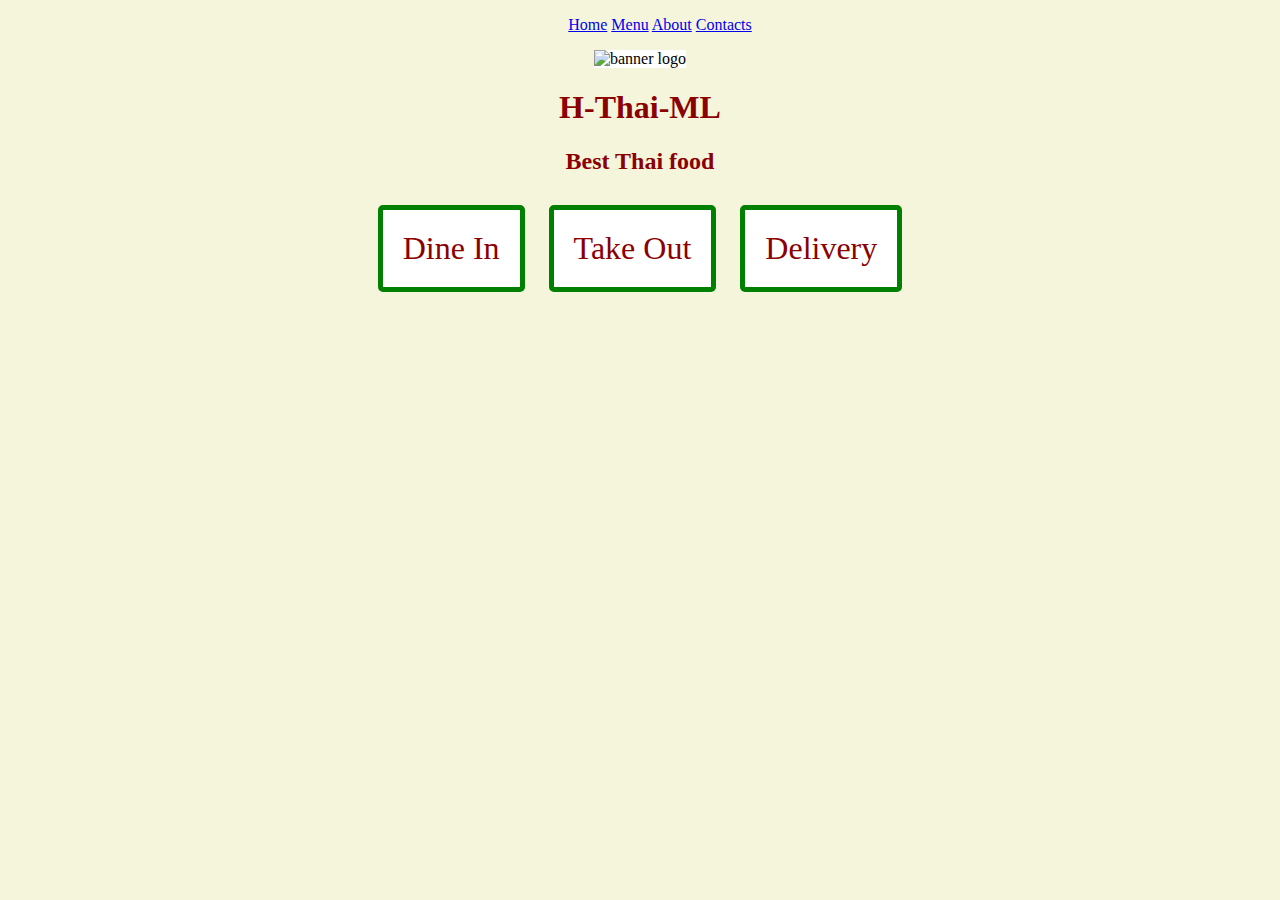
==== index.html @ d4f53af9 "html file" ====
<!DOCTYPE html>
<html lang="en">

<head>
    <meta charset="UTF-8">
    <meta name="viewport" content="width=device-width, initial-scale=1.0">
    <title>H-Thai-ML</title>
    <link rel="stylesheet" href="assets/css/style.css" type="text/css">
</head>

<body>
    <!-- HOME PAGE -->
    <!-- TODO: Navbar here -->
    <navbar>
        <ul>
            <a href="./index.html">Home</a>
            <a href="./menu.html">Menu</a>
            <a href="./about.html">About</a>
            <a href="./contact.html">Contacts</a>

        </ul>
    </navbar>
    <img id="banner" alt="banner logo" src="./assets/images/banner.png">
    <!-- TODO: Banner Image here-->
    <main>
        <h1>H-Thai-ML</h1>
        <h2>Best Thai food</h2>
        <div class="service">Dine In</div>
        <div class="service">Take Out</div>
        <div class="service">Delivery</div>
        <!-- TODO: Home page code here-->
    </main>
</body>

</html>
---- assets/css/style.css ----
html,
body {
    margin: 0;
    padding: 0;
    background-color: beige;
    text-align: center;
}

h1,
h2 {
    color: darkred;
}

h3,
p,
li {
    color: green;
}

img {
    width: 100%;
    height: auto;
    max-width: 100%;
}

main {
    margin: 0 20%;
}

nav {
    background-color: beige;
    padding: 10px;
}

nav ul {
    list-style-type: none;
    text-align: center;
}

nav li {
    display: inline;
}

nav a {
    text-decoration: none;
    font-size: 1.6em;
    color: green;
    margin-right: 25px;
}

nav a:hover {
    color: darkred;
}

#banner {
    width: 100%;
    height: auto;
    background-color: white;
}

#banner img {
    width: 60%;
    height: auto;
}

.service {
    display: inline-block;
    background-color: white;
    border: 5px solid green;
    border-radius: 5px;
    color: darkred;
    font-size: 2em;
    padding: 20px;
    margin: 10px;
}

table {
    border: 3px solid black;
    width: 100%;
}

td,
th {
    border: 1px solid black;
    padding: 5px;
}
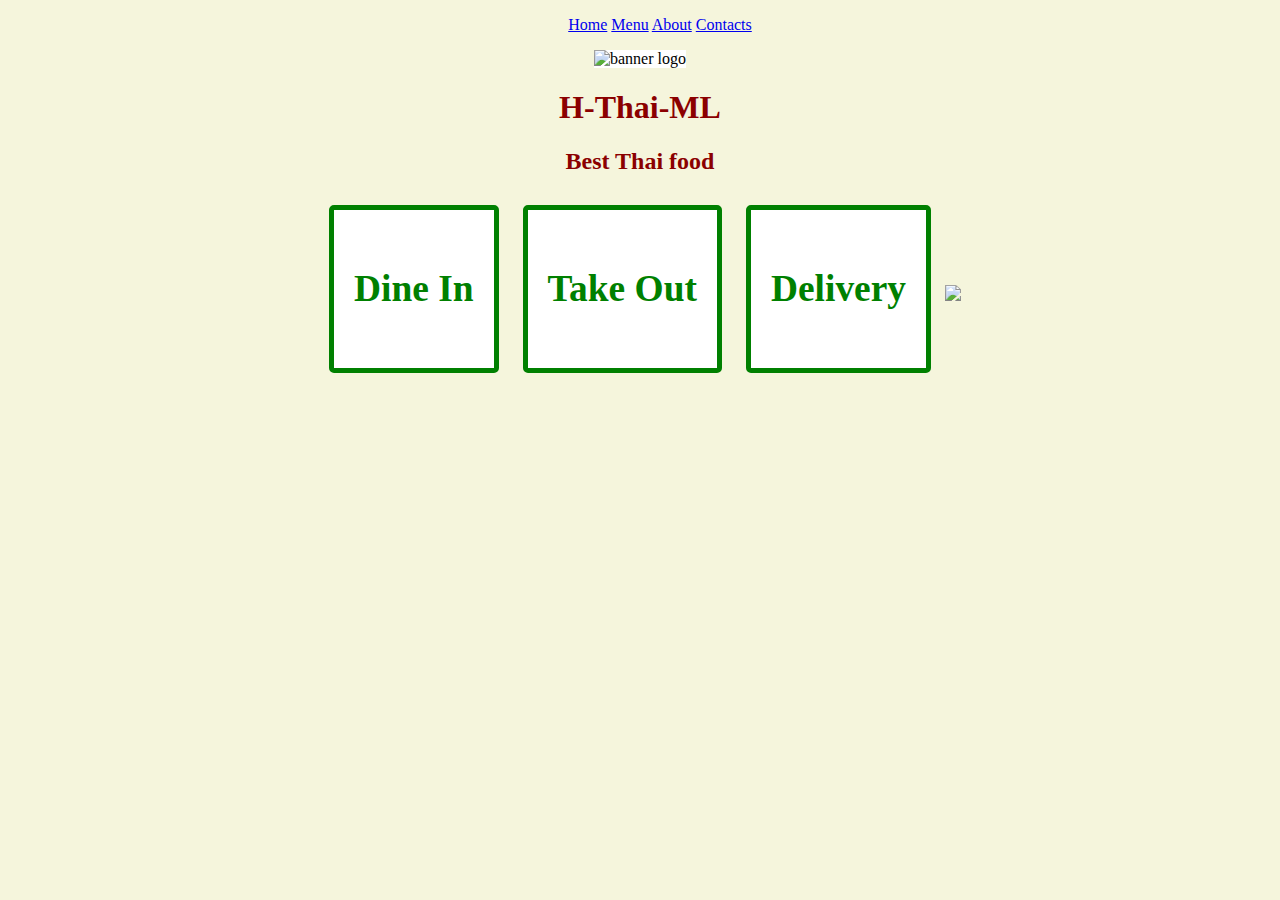
==== commit 7f8cba1d: "changes" ====
--- a/index.html
+++ b/index.html
@@ -25,9 +25,16 @@
     <main>
         <h1>H-Thai-ML</h1>
         <h2>Best Thai food</h2>
-        <div class="service">Dine In</div>
-        <div class="service">Take Out</div>
-        <div class="service">Delivery</div>
+        <div class="service">
+            <h3>Dine In</h3>
+        </div>
+        <div class="service">
+            <h3>Take Out</h3>
+        </div>
+        <div class="service">
+            <h3>Delivery</h3>
+        </div>
+        <img src="assets/images/table-in-restaurant.jpg">
         <!-- TODO: Home page code here-->
     </main>
 </body>
